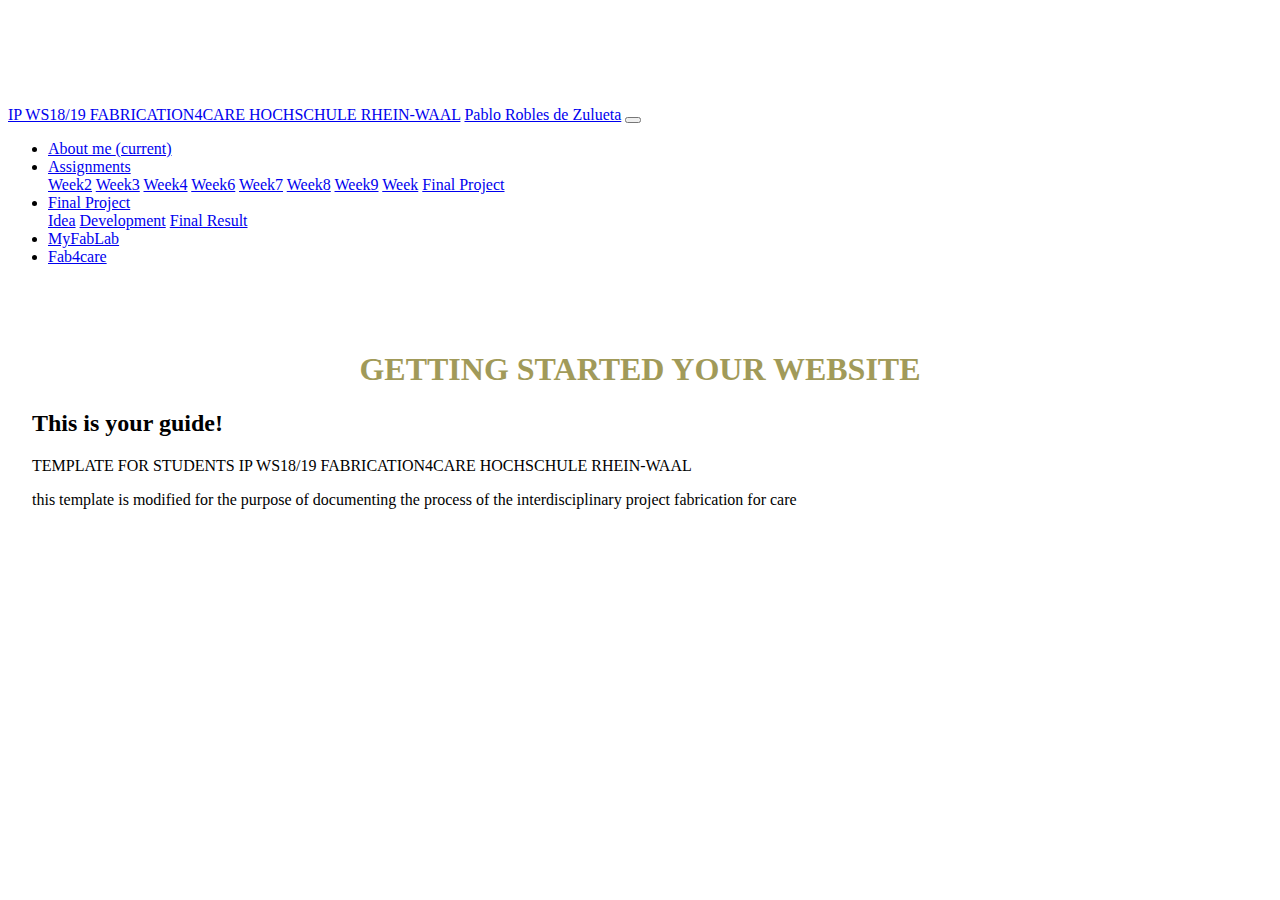
==== index.html @ 4cbbdfcc "Add files via upload" ====
<!DOCTYPE html>
<html lang="en">
<head>
    <meta charset="utf-8">
    <meta name="viewport" content="width=device-width, initial-scale=1, shrink-to-fit=no">
    <meta name="description" content="">
    <meta name="author" content="">
    <link rel="icon" href="../../../../favicon.ico">

    <!--
            MADE WITH <3 AND JAVASCRIPT
        -->
    <title>index</title>

    <!-- TEMPLATE FOR STUDENTS IP WS18/19 FABRICATION4CARE HOCHSCHULE RHEIN-WAAL
this template is modified for the purpose of documenting the process of the interdisciplinary project fabrication for care. -->
    <link rel="stylesheet" href="https://stackpath.bootstrapcdn.com/bootstrap/4.1.3/css/bootstrap.min.css" integrity="sha384-MCw98/SFnGE8fJT3GXwEOngsV7Zt27NXFoaoApmYm81iuXoPkFOJwJ8ERdknLPMO" crossorigin="anonymous">

    <!-- Custom styles for this template -->
    <style type="text/css">
        body {
            padding-top: 5rem;
        }

        .starter-template {
            padding: 3rem 1.5rem;
            text-align: left;
        }
    </style>
</head>

    
<body>
<nav class="navbar navbar-expand-md bg-light navbar-light fixed-top">
    <!-- disabled link-->
            <li class="nav-item">
            </li>
            <a class="nav-link disabled" href="#">IP WS18/19 FABRICATION4CARE HOCHSCHULE RHEIN-WAAL</a>
            
    <a class="navbar-brand" href="#">Pablo Robles de Zulueta</a>
    <button class="navbar-toggler" type="button" data-toggle="collapse" data-target="#navbarsExampleDefault" aria-controls="navbarsExampleDefault" aria-expanded="false" aria-label="Toggle navigation">
    <span class="navbar-toggler-icon"></span>
    </button>

    <div class="collapse navbar-collapse" id="navbarsExampleDefault">
        <ul class="navbar-nav mr-auto">
            <li class="nav-item active">
                <a class="nav-link" href="aboutMe.html">About me <span class="sr-only">(current)</span></a> 
          </li>
          
            <!-- disabled link
            <li class="nav-item">
            </li>
            <a class="nav-link disabled" href="#">Disabled</a>
            -->
            
          
          <li class="nav-item dropdown">
                <a class="nav-link dropdown-toggle" href="https://example.com" id="dropdown01" data-toggle="dropdown" aria-haspopup="true" aria-expanded="false">Assignments</a>
            <div class="dropdown-menu" aria-labelledby="dropdown01">
                <a class="dropdown-item" href="week2.html">Week2</a>
                <a class="dropdown-item" href="week3.html">Week3</a>
                <a class="dropdown-item" href="week4.html">Week4</a>
                <a class="dropdown-item" href="week6.html">Week6</a>
                <a class="dropdown-item" href="week7.html">Week7</a>
                <a class="dropdown-item" href="week8.html">Week8</a>
                <a class="dropdown-item" href="week9.html">Week9</a>
                <a class="dropdown-item" href="#">Week</a>
                <a class="dropdown-item" href="#">Final Project</a>
            </div>
          </li>
            
        <li class="nav-item dropdown">
                <a class="nav-link dropdown-toggle" href="https://example.com" id="dropdown01" data-toggle="dropdown" aria-haspopup="true" aria-expanded="false">Final Project</a>
            <div class="dropdown-menu" aria-labelledby="dropdown01">
                <a class="dropdown-item" href="#">Idea</a>
                <a class="dropdown-item" href="#">Development</a>
                <a class="dropdown-item" href="#">Final Result</a>
              
            </div>
        </li>
            
            <li class="nav-item">
                <a class="nav-link" href="#">MyFabLab</a>
          </li>
            <li class="nav-item">
                <a class="nav-link" href="#">Fab4care</a>
          </li>
            
        </ul>
      </div>
    </nav>

    <main role="main" class="container">

      
        <div class="starter-template">
            <h1><font color="#a19a59"><div align="center"> GETTING STARTED YOUR WEBSITE </div></font></h1>
       
        <h2>This is your guide!</h2>
        
        <!--
            MADE WITH <3 AND JAVASCRIPT
        -->

        

           <p> TEMPLATE FOR STUDENTS IP WS18/19 FABRICATION4CARE HOCHSCHULE RHEIN-WAAL</p>
this template is modified for the purpose of documenting the process of the interdisciplinary project fabrication for care

    <!-- Bootstrap core JavaScript
    ================================================== -->
    <!-- Placed at the end of the document so the pages load faster -->
    <script src="https://code.jquery.com/jquery-3.3.1.slim.min.js" integrity="sha384-q8i/X+965DzO0rT7abK41JStQIAqVgRVzpbzo5smXKp4YfRvH+8abtTE1Pi6jizo" crossorigin="anonymous"></script>
    <script src="https://cdnjs.cloudflare.com/ajax/libs/popper.js/1.14.3/umd/popper.min.js" integrity="sha384-ZMP7rVo3mIykV+2+9J3UJ46jBk0WLaUAdn689aCwoqbBJiSnjAK/l8WvCWPIPm49" crossorigin="anonymous"></script>
    <script src="https://stackpath.bootstrapcdn.com/bootstrap/4.1.3/js/bootstrap.min.js" integrity="sha384-ChfqqxuZUCnJSK3+MXmPNIyE6ZbWh2IMqE241rYiqJxyMiZ6OW/JmZQ5stwEULTy" crossorigin="anonymous"></script>

</body>
</html>
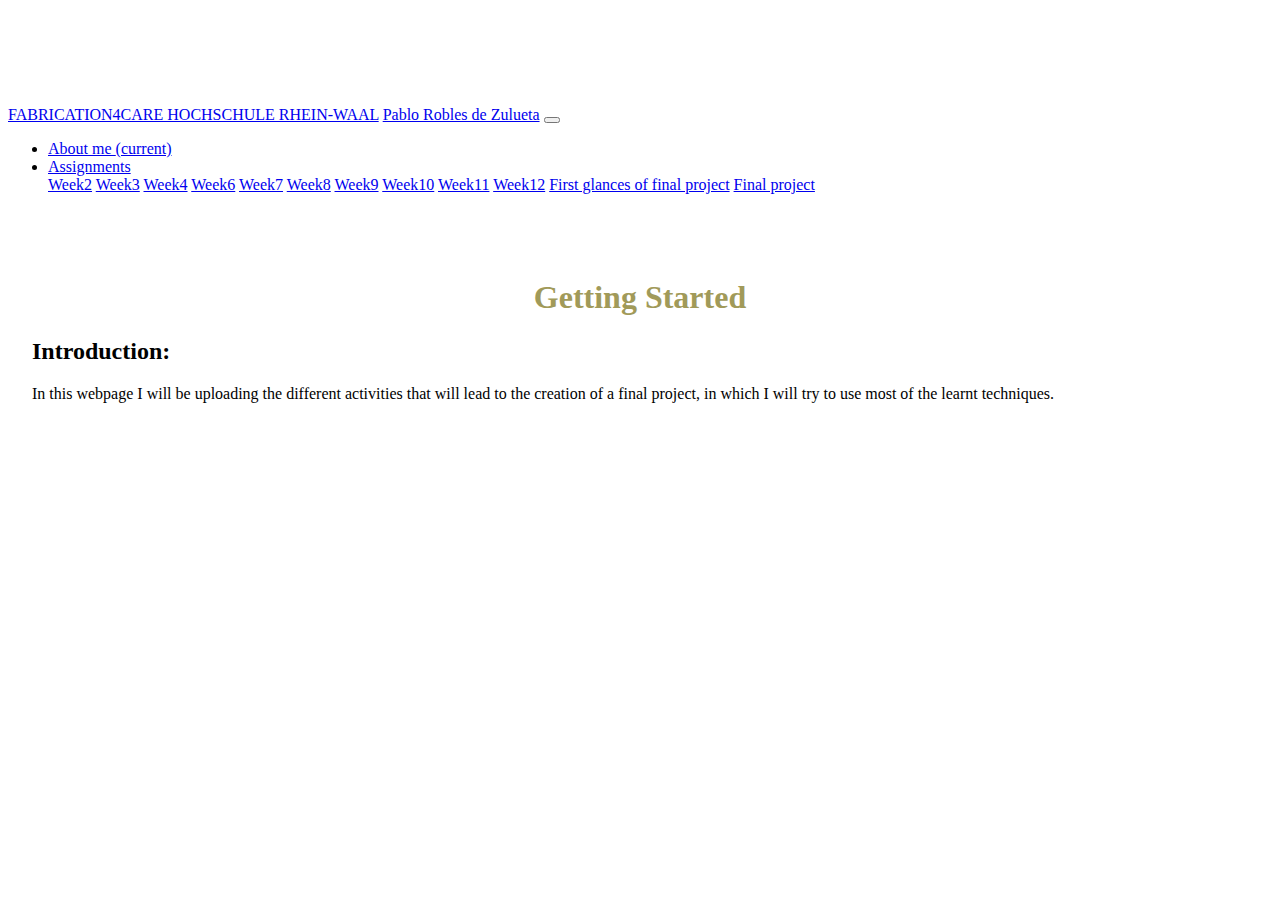
==== commit db1ef039: "a" ====
--- a/index.html
+++ b/index.html
@@ -21,7 +21,6 @@
         body {
             padding-top: 5rem;
         }
-
         .starter-template {
             padding: 3rem 1.5rem;
             text-align: left;
@@ -35,7 +34,7 @@
     <!-- disabled link-->
             <li class="nav-item">
             </li>
-            <a class="nav-link disabled" href="#">IP WS18/19 FABRICATION4CARE HOCHSCHULE RHEIN-WAAL</a>
+            <a class="nav-link disabled" href="#">FABRICATION4CARE HOCHSCHULE RHEIN-WAAL</a>
             
     <a class="navbar-brand" href="#">Pablo Robles de Zulueta</a>
     <button class="navbar-toggler" type="button" data-toggle="collapse" data-target="#navbarsExampleDefault" aria-controls="navbarsExampleDefault" aria-expanded="false" aria-label="Toggle navigation">
@@ -65,27 +64,15 @@
                 <a class="dropdown-item" href="week7.html">Week7</a>
                 <a class="dropdown-item" href="week8.html">Week8</a>
                 <a class="dropdown-item" href="week9.html">Week9</a>
-                <a class="dropdown-item" href="#">Week</a>
-                <a class="dropdown-item" href="#">Final Project</a>
+                <a class="dropdown-item" href="week10.html">Week10</a>
+                <a class="dropdown-item" href="week11.html">Week11</a>
+                <a class="dropdown-item" href="week12.html">Week12</a>
+                <a class="dropdown-item" href="final.html">First glances of final project</a>
+                <a class="dropdown-item" href="finalProject.html">Final project</a>
             </div>
           </li>
             
-        <li class="nav-item dropdown">
-                <a class="nav-link dropdown-toggle" href="https://example.com" id="dropdown01" data-toggle="dropdown" aria-haspopup="true" aria-expanded="false">Final Project</a>
-            <div class="dropdown-menu" aria-labelledby="dropdown01">
-                <a class="dropdown-item" href="#">Idea</a>
-                <a class="dropdown-item" href="#">Development</a>
-                <a class="dropdown-item" href="#">Final Result</a>
-              
-            </div>
-        </li>
-            
-            <li class="nav-item">
-                <a class="nav-link" href="#">MyFabLab</a>
-          </li>
-            <li class="nav-item">
-                <a class="nav-link" href="#">Fab4care</a>
-          </li>
+
             
         </ul>
       </div>
@@ -95,9 +82,9 @@
 
       
         <div class="starter-template">
-            <h1><font color="#a19a59"><div align="center"> GETTING STARTED YOUR WEBSITE </div></font></h1>
+            <h1><font color="#a19a59"><div align="center"> Getting Started </div></font></h1>
        
-        <h2>This is your guide!</h2>
+        <h2>Introduction:</h2>
         
         <!--
             MADE WITH <3 AND JAVASCRIPT
@@ -105,8 +92,8 @@
 
         
 
-           <p> TEMPLATE FOR STUDENTS IP WS18/19 FABRICATION4CARE HOCHSCHULE RHEIN-WAAL</p>
-this template is modified for the purpose of documenting the process of the interdisciplinary project fabrication for care
+           <p> In this webpage I will be uploading the different activities that will lead to the creation of a final project, in which I will try to use most of the learnt techniques.</p>
+
 
     <!-- Bootstrap core JavaScript
     ================================================== -->
